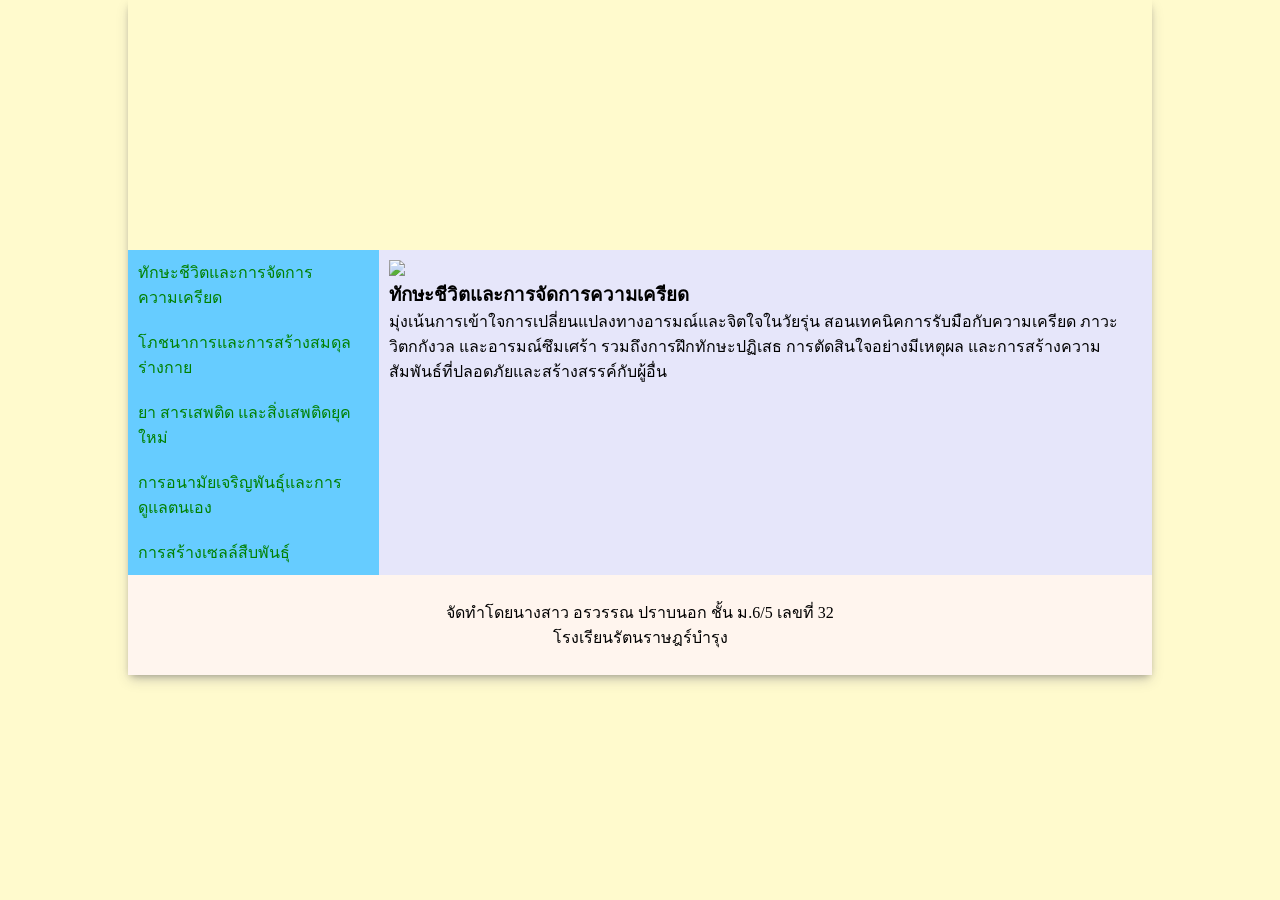
==== p1.html @ 12c3c28b "Add files via upload" ====
<!DOCTYPE html>
<html lang="th">
<head>
<meta charset="utf-8">
<link rel="stylesheet" href="mystyle.css">
<title>สุขศึกษา</title>
</head>
<body>
<div class="container">
<header></header>
<section>
    <nav>
        <ul style="list-style-type:none; margin:0; padding:0;">
        <li><a href="p1.html">ทักษะชีวิตและการจัดการความเครียด</a></li>
        <li><a href="p2.html">โภชนาการและการสร้างสมดุลร่างกาย</a></li>
        <li><a href="p3.html">ยา สารเสพติด และสิ่งเสพติดยุคใหม่</a></li>
        <li><a href="p4.html">การอนามัยเจริญพันธุ์และการดูแลตนเอง</a></li>
        <li><a href="p5.html">การสร้างเซลล์สืบพันธุ์</a></li>
        </ul>
    </nav>
    <article>
    <img src="images/p1.png" style="width:350px;">
    <h1>ทักษะชีวิตและการจัดการความเครียด</h1>
    <p>มุ่งเน้นการเข้าใจการเปลี่ยนแปลงทางอารมณ์และจิตใจในวัยรุ่น สอนเทคนิคการรับมือกับความเครียด ภาวะวิตกกังวล และอารมณ์ซึมเศร้า รวมถึงการฝึกทักษะปฏิเสธ การตัดสินใจอย่างมีเหตุผล และการสร้างความสัมพันธ์ที่ปลอดภัยและสร้างสรรค์กับผู้อื่น 
</p>
    </article>
</section>
<footer>
<p>จัดทำโดยนางสาว อรวรรณ ปราบนอก ชั้น ม.6/5 เลขที่ 32 <br>โรงเรียนรัตนราษฎร์บำรุง</p>
</footer>
</div>
</body>
</html>
---- mystyle.css ----
header{
       background-image:url(images/header.jpg);
       height:150px;
}
body{
        background-color:#FFFACD;
}

*{
	box-sizing:border-box;
	margin: 0;
	padding:0;
}
.container{
    width:1024px;
    margin: 0 auto;
	box-shadow: rgba(50, 50, 93, 0.25) 0px 6px 12px -2px, rgba(0, 0, 0, 0.3) 0px 3px 7px -3px;
}
header{
    background-image:url(images/haeder.png);
    height:250px;
}
nav{ 
    background-color:#9999FF;
    flex:1;
       
}
article{
    flex:3;
    background-color:#E6E6FA;
    padding:10px;
}
section{
        
    display:flex;
       
}
footer{
    background-color:#FFF5EE;
    padding:25px;
	text-align:center;
}

a:link{ 
    color:green;
    text-decoration:none;
    background-color:#66CCFF;
    display:block;
    width:100%;
    padding:10px;
}
a:visited{ 
    color:blue;
}
a:hover{ 
    color:red;
    background-color:#FFF0F5;	
}
a:active{ 
    color:purple;
}
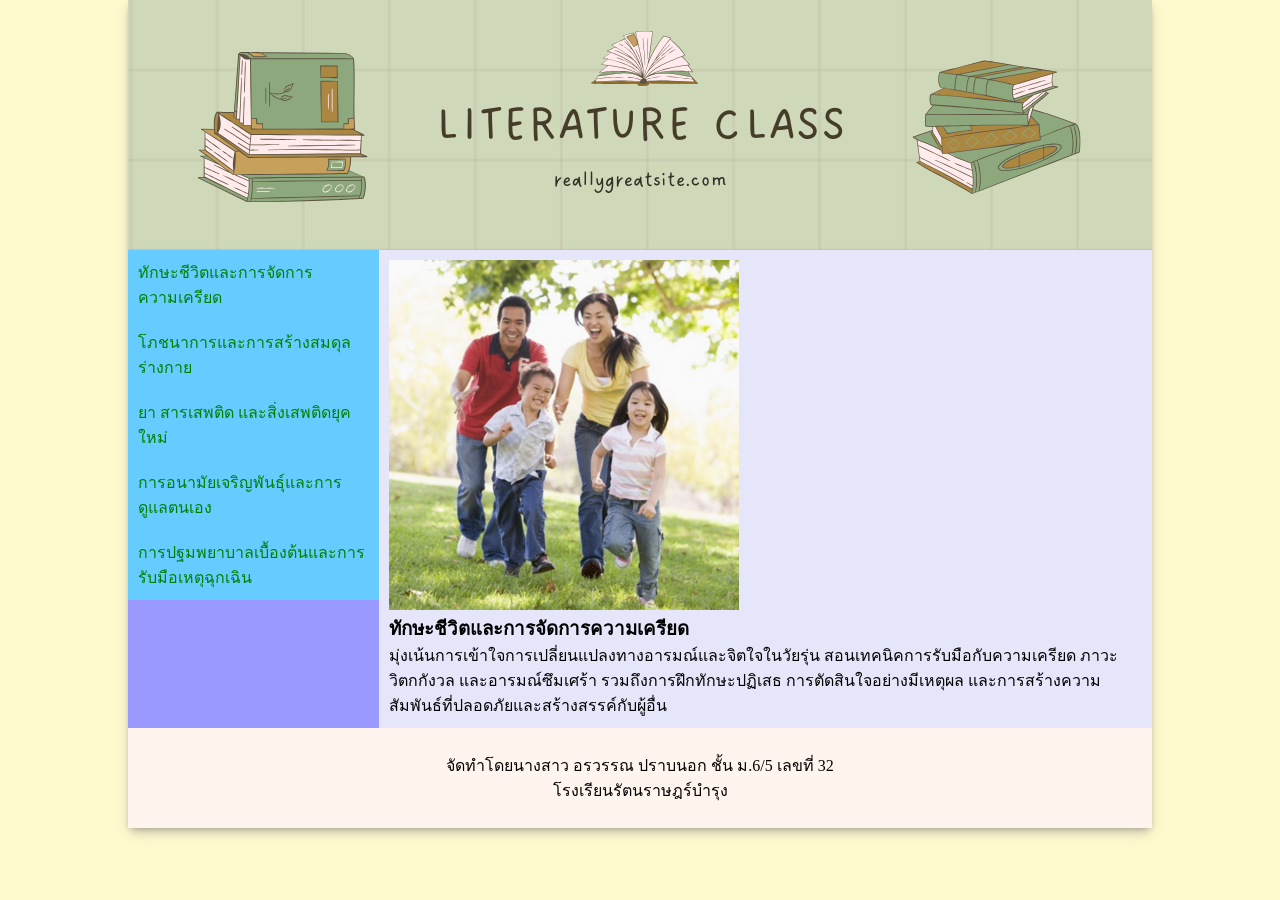
==== commit ed21be15: "Update p1.html" ====
--- a/p1.html
+++ b/p1.html
@@ -15,7 +15,7 @@
         <li><a href="p2.html">โภชนาการและการสร้างสมดุลร่างกาย</a></li>
         <li><a href="p3.html">ยา สารเสพติด และสิ่งเสพติดยุคใหม่</a></li>
         <li><a href="p4.html">การอนามัยเจริญพันธุ์และการดูแลตนเอง</a></li>
-        <li><a href="p5.html">การสร้างเซลล์สืบพันธุ์</a></li>
+        <li><a href="p5.html">การปฐมพยาบาลเบื้องต้นและการรับมือเหตุฉุกเฉิน</a></li>
         </ul>
     </nav>
     <article>
@@ -30,4 +30,4 @@
 </footer>
 </div>
 </body>
-</html>+</html>
